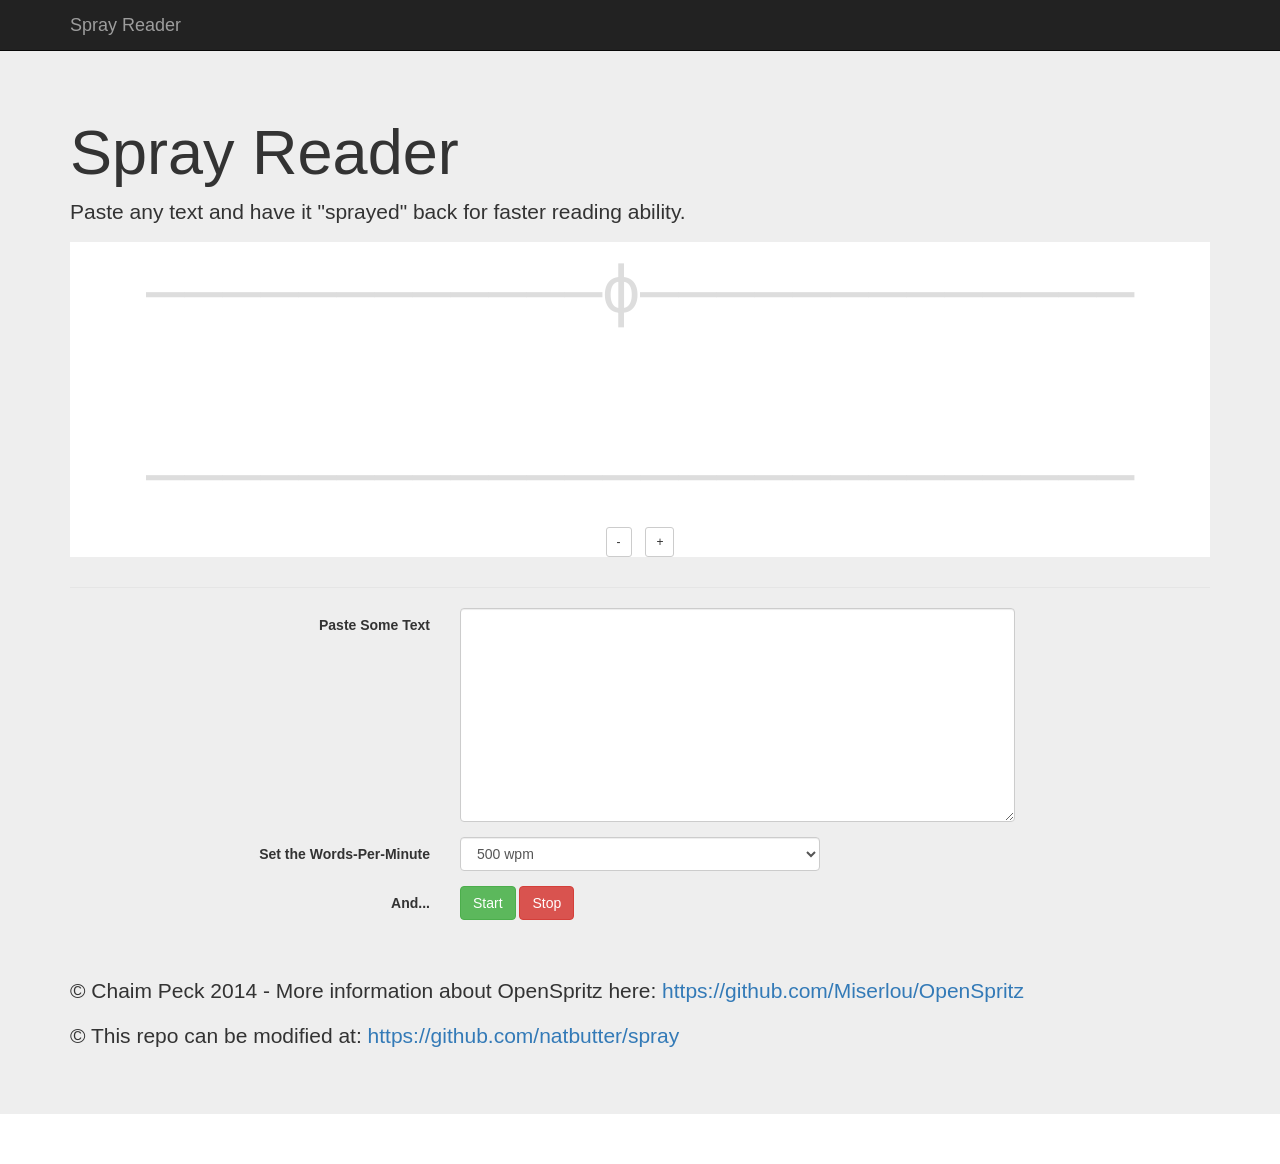
==== docs/index.html @ fa0f38e6 "Add font size buttons to spray reader" ====
<!DOCTYPE html>
<html lang="en">
  <head>
    <meta charset="utf-8">
    <meta http-equiv="X-UA-Compatible" content="IE=edge">
    <meta name="viewport" content="width=device-width, initial-scale=1.0">
    <meta name="description" content="Open-source speed-reading tool, written in JavaScript">
    <meta name="author" content="Chaim Peck">
    <link rel="shortcut icon" href="favicon.png">

    <title>Spray</title>

    <!-- Bootstrap core CSS -->
    <link href="//netdna.bootstrapcdn.com/bootstrap/3.1.1/css/bootstrap.min.css" rel="stylesheet" media="screen">

    <!-- Custom styles for this template -->
    <link href="css/site-style.css" rel="stylesheet">

    <!-- Spray -->
    <link href='https://fonts.googleapis.com/css?family=Droid+Sans+Mono' rel='stylesheet' type='text/css'>
    <link href="css/spray-style.css" rel="stylesheet"> 

    <!-- HTML5 shim and Respond.js IE8 support of HTML5 elements and media queries -->
    <!--[if lt IE 9]>
      <script src="https://oss.maxcdn.com/libs/html5shiv/3.7.0/html5shiv.js"></script>
      <script src="https://oss.maxcdn.com/libs/respond.js/1.3.0/respond.min.js"></script>
    <![endif]-->
  </head>

  <body>
    <div class="navbar navbar-inverse navbar-fixed-top" role="navigation">      
      <div class="container">
        <div class="navbar-header">
          <button type="button" class="navbar-toggle" data-toggle="collapse" data-target=".navbar-collapse">
            <span class="sr-only">Toggle navigation</span>
            <span class="icon-bar"></span>
            <span class="icon-bar"></span>
            <span class="icon-bar"></span>
          </button>
          <a class="navbar-brand" href="#">Spray Reader</a>
        </div>
      </div>
    </div>
    <!-- Main jumbotron for a primary marketing message or call to action -->
    <div class="jumbotron">
      <div class="container">
        <h1>Spray Reader</h1>
        <p>Paste any text and have it "sprayed" back for faster reading ability.</p>
    </div>

    <div class="container">
      <div id="spray_container">
        <div id="guide_top">
            ————————————<span id="notch">&#1092;</span>—————————————
        </div>
        <div id="spray_result">&nbsp;</div>
        <div id="guide_bottom">
            ——————————————————————————
        </div>
        <div id="font-size-controls">
          <button id="decrease-font" class="btn btn-default btn-sm">-</button>
          <button id="increase-font" class="btn btn-default btn-sm">+</button>
        </div>
      </div>
    </div>

    <div class="container">
      <form class="form-horizontal">
        <fieldset>

        <!-- Form Name -->
        <legend>&nbsp;</legend>

        <!-- Textarea -->
        <div class="form-group">
          <label class="col-md-4 control-label" for="input-text">Paste Some Text</label>
          <div class="col-md-6">
            <textarea class="form-control" id="input-text" name="input-text" rows="10" cols="50"></textarea>
          </div>
        </div>

        <!-- Select Basic -->
        <div class="form-group">
          <label class="col-md-4 control-label" for="wpm">Set the Words-Per-Minute</label>
          <div class="col-md-4">
            <select id="wpm" name="wpm" class="form-control">
              <option value="100">100 wpm</option>
              <option value="200">200 wpm</option>
              <option value="300">300 wpm</option>
              <option value="400">400 wpm</option>
              <option value="500" selected>500 wpm</option>
              <option value="600">600 wpm</option>
              <option value="700">700 wpm</option>
              <option value="800">800 wpm</option>
            </select>
          </div>
        </div>

        <!-- Button (Double) -->
        <div class="form-group">
          <label class="col-md-4 control-label" for="start">And...</label>
          <div class="col-md-8">
            <button id="start" name="start" class="btn btn-success">Start</button>
            <button id="stop" name="stop" class="btn btn-danger">Stop</button>
          </div>
        </div>

        </fieldset>
      </form>
    </div>
    <div id="results" class="container"></div>
    <div class="container">
      <hr>

      <footer>
        <p>&copy; Chaim Peck 2014 - More information about OpenSpritz here: <a href="https://github.com/Miserlou/OpenSpritz" target="_new">https://github.com/Miserlou/OpenSpritz</a></p>
        <p>&copy; This repo can be modified at: <a href="https://github.com/natbutter/spray" target="_new">https://github.com/natbutter/spray</a></p>
      </footer>
    </div> <!-- /container -->


    <!-- Bootstrap core JavaScript
    ================================================== -->
    <!-- Placed at the end of the document so the pages load faster -->
    <script src="https://code.jquery.com/jquery-1.10.2.min.js"></script>
    <script src="//netdna.bootstrapcdn.com/bootstrap/3.1.1/js/bootstrap.min.js" type="text/javascript"></script>
    <script src="js/spray-reader.js"></script>
    <script type="text/javascript">
        var sprayReader = new SprayReader('#spray_result');

        $(document).ready(function() {
          $('#start').click(function(event) {
            var inputText = $('#input-text').val();
            var wpm = $('#wpm').val();

            sprayReader.setInput(inputText);
            sprayReader.setWpm(wpm);
            sprayReader.start();

            event.preventDefault();
          });

          $('#stop').click(function(event) {
            sprayReader.stop();

            event.preventDefault();
          });

          $('#increase-font').click(function(event) {
            sprayReader.increaseFontSize();
            event.preventDefault();
          });

          $('#decrease-font').click(function(event) {
            sprayReader.decreaseFontSize();
            event.preventDefault();
          });
        });
    </script>
  </body>
</html>
---- docs/css/site-style.css ----
/* Move down content because we have a fixed navbar that is 50px tall */
body {
  padding-top: 50px;
  padding-bottom: 20px;
}

.tt-query,
.tt-hint {
    height: 30px;
    padding: 8px 12px;
    line-height: 30px;
    outline: none;
}

.tt-query {
    -webkit-box-shadow: inset 0 1px 1px rgba(0, 0, 0, 0.075);
    -moz-box-shadow: inset 0 1px 1px rgba(0, 0, 0, 0.075);
    box-shadow: inset 0 1px 1px rgba(0, 0, 0, 0.075);
}

.tt-hint {
    color: #999
}

.tt-dropdown-menu {
    width: 422px;
    margin-top: 12px;
    padding: 8px 0;
    background-color: #fff;
    border: 1px solid #ccc;
    border: 1px solid rgba(0, 0, 0, 0.2);
    -webkit-border-radius: 8px;
    -moz-border-radius: 8px;
    border-radius: 8px;
    -webkit-box-shadow: 0 5px 10px rgba(0,0,0,.2);
    -moz-box-shadow: 0 5px 10px rgba(0,0,0,.2);
    box-shadow: 0 5px 10px rgba(0,0,0,.2);
}

.tt-suggestion {
    padding: 3px 20px;
    line-height: 24px;
}

.tt-suggestion.tt-is-under-cursor {
    color: #fff;
    background-color: #0097cf;

}

.tt-suggestion p {
    margin: 0;
}
---- docs/css/spray-style.css ----
#spray_holder{
    width: 100%;
    box-shadow: 2px 2px 4px rgba(0, 0, 0, .2);
    background-color: #ffffff;
    position: fixed;
    z-index: 99999999999999999;
}

#spray_spacer{
    width: 100%;
}

#spray_container{
    background-color: #ffffff;
}

#spray_result{
    text-align: center;
    font-size: 64px;
    font-family: 'Droid Sans Mono', sans-serif;
}

#guide_top{
    text-align: center;
    font-size: 64px;
    font-family: 'Droid Sans Mono', sans-serif;
    color: #DDDDDD;
}

#guide_bottom{
    text-align: center;
    font-size: 64px;
    font-family: 'Droid Sans Mono', sans-serif;
    color: #DDDDDD;
}

#notch{
    text-align: center;
    font-size: 64px;
    font-family: 'Droid Sans Mono', sans-serif;
    color: #DDDDDD;
}

#spray_credits{
    float: right;
    font-family: 'Droid Sans Mono', sans-serif;
    font-size: 13px;
}

#spray_credits a{
    color: #dddddd;
    text-decoration: none;
}

#spray_selector{
    float: left;
    width: auto;
}

.invisible{
    font-family: 'Droid Sans Mono', sans-serif;
    color: #ffffff;
}

.spray_start{
    color: #333333;
    text-align: center;
    font-size: 64px;
    font-family: 'Droid Sans Mono', sans-serif;
}
.spray_pivot{
    color: #DE0000;
    text-align: center;
    font-size: 64px;
    font-family: 'Droid Sans Mono', sans-serif;
}
.spray_end{
    color: #333333;
    text-align: center;
    font-size: 64px;
    font-family: 'Droid Sans Mono', sans-serif;
}

@media only screen and (max-device-width: 480px){
    #spray_result, #guide_top, #guide_bottom, #notch, #spray_start, #spray_pivot, #spray_end{
        font-size:14px;
    }
    .spray_start, .spray_pivot, .spray_end{
        font-size:14px;
    }
}

#font-size-controls {
    text-align: center;
    margin-top: 10px;
}

#font-size-controls button {
    margin: 0 5px;
}
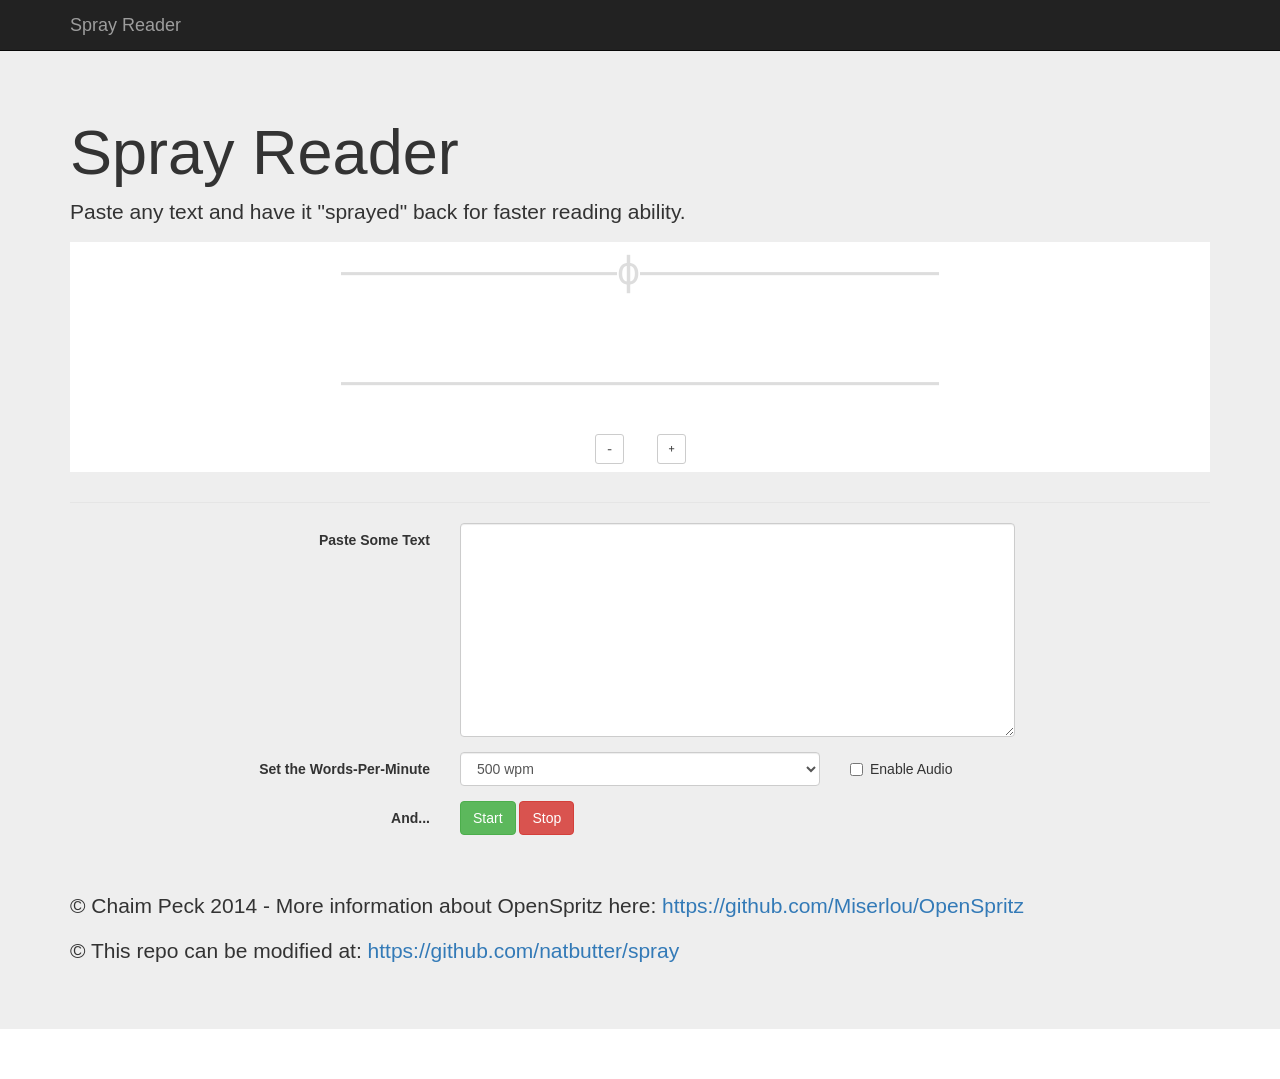
==== commit 3d42c053: "feat: Add optional text-to-speech output for sprayed words This commit introduces an optional audio " ====
--- a/docs/index.html
+++ b/docs/index.html
@@ -94,6 +94,11 @@
               <option value="800">800 wpm</option>
             </select>
           </div>
+          <div class="col-md-4"> <!-- Adjusted column size for checkbox -->
+            <label class="checkbox-inline control-label">
+              <input type="checkbox" id="audio-enable" name="audio-enable"> Enable Audio
+            </label>
+          </div>
         </div>
 
         <!-- Button (Double) -->
@@ -155,6 +160,13 @@
             sprayReader.decreaseFontSize();
             event.preventDefault();
           });
+
+          $('#audio-enable').change(function(event) {
+            sprayReader.isAudioEnabled = $(this).is(':checked');
+            if (!sprayReader.isAudioEnabled && sprayReader.speechSynthesis && sprayReader.speechSynthesis.speaking) {
+              sprayReader.speechSynthesis.cancel();
+            }
+          });
         });
     </script>
   </body>
--- a/docs/css/spray-style.css
+++ b/docs/css/spray-style.css
@@ -12,33 +12,55 @@
 
 #spray_container{
     background-color: #ffffff;
+    text-align: center;
+    font-size: 3vw;
+    font-family: 'Droid Sans Mono', sans-serif;
 }
 
 #spray_result{
     text-align: center;
-    font-size: 64px;
-    font-family: 'Droid Sans Mono', sans-serif;
+/*     font-size: 64px;
+    font-family: 'Droid Sans Mono', sans-serif; */
 }
 
 #guide_top{
     text-align: center;
-    font-size: 64px;
-    font-family: 'Droid Sans Mono', sans-serif;
+/*     font-size: 64px;
+    font-family: 'Droid Sans Mono', sans-serif; */
     color: #DDDDDD;
 }
 
 #guide_bottom{
     text-align: center;
-    font-size: 64px;
-    font-family: 'Droid Sans Mono', sans-serif;
+/*     font-size: 64px;
+    font-family: 'Droid Sans Mono', sans-serif; */
     color: #DDDDDD;
 }
 
 #notch{
     text-align: center;
+/*     font-size: 64px;
+    font-family: 'Droid Sans Mono', sans-serif; */
+    color: #DDDDDD;
+}
+
+.spray_start{
+    color: #333333;
+/*     text-align: center;
     font-size: 64px;
-    font-family: 'Droid Sans Mono', sans-serif;
-    color: #DDDDDD;
+    font-family: 'Droid Sans Mono', sans-serif; */
+}
+.spray_pivot{
+    color: #DE0000;
+/*     text-align: center;
+    font-size: 64px;
+    font-family: 'Droid Sans Mono', sans-serif; */
+}
+.spray_end{
+    color: #333333;
+/*     text-align: center;
+    font-size: 64px;
+    font-family: 'Droid Sans Mono', sans-serif; */
 }
 
 #spray_credits{
@@ -62,33 +84,14 @@
     color: #ffffff;
 }
 
-.spray_start{
-    color: #333333;
-    text-align: center;
-    font-size: 64px;
-    font-family: 'Droid Sans Mono', sans-serif;
-}
-.spray_pivot{
-    color: #DE0000;
-    text-align: center;
-    font-size: 64px;
-    font-family: 'Droid Sans Mono', sans-serif;
-}
-.spray_end{
-    color: #333333;
-    text-align: center;
-    font-size: 64px;
-    font-family: 'Droid Sans Mono', sans-serif;
-}
-
-@media only screen and (max-device-width: 480px){
+/* @media only screen and (max-device-width: 480px){
     #spray_result, #guide_top, #guide_bottom, #notch, #spray_start, #spray_pivot, #spray_end{
         font-size:14px;
     }
     .spray_start, .spray_pivot, .spray_end{
         font-size:14px;
     }
-}
+} */
 
 #font-size-controls {
     text-align: center;
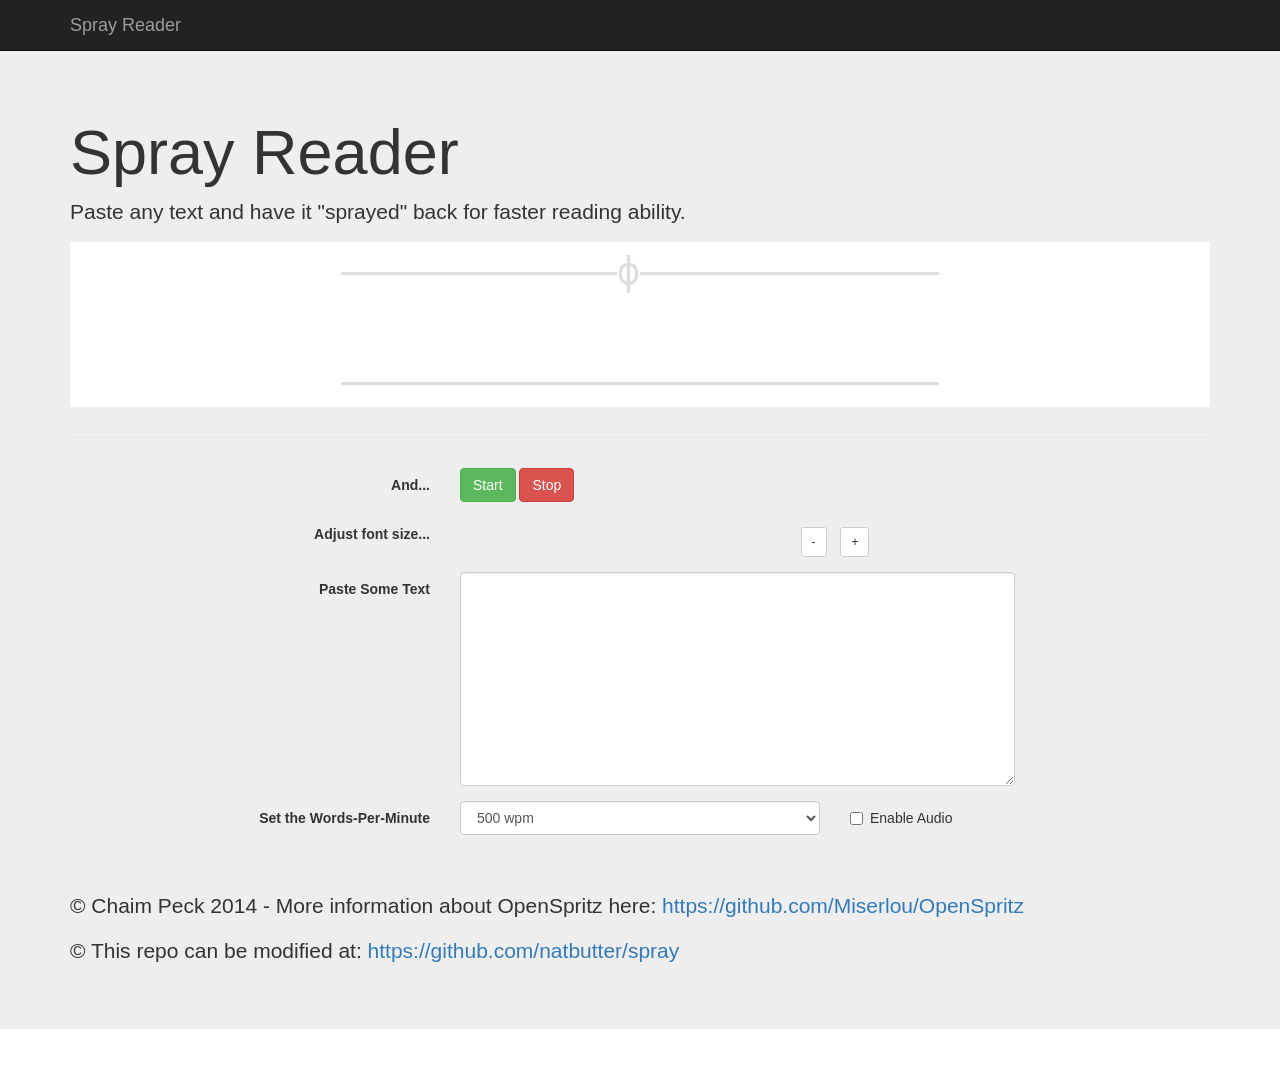
==== commit 59857302: "Moved divs around" ====
--- a/docs/index.html
+++ b/docs/index.html
@@ -57,10 +57,6 @@
         <div id="guide_bottom">
             ——————————————————————————
         </div>
-        <div id="font-size-controls">
-          <button id="decrease-font" class="btn btn-default btn-sm">-</button>
-          <button id="increase-font" class="btn btn-default btn-sm">+</button>
-        </div>
       </div>
     </div>
 
@@ -70,6 +66,25 @@
 
         <!-- Form Name -->
         <legend>&nbsp;</legend>
+        <div id="word_counter"></div>
+
+        <!-- Button (Double) -->
+        <div class="form-group">
+          <label class="col-md-4 control-label" for="start">And...</label>
+          <div class="col-md-8">
+            <button id="start" name="start" class="btn btn-success">Start</button>
+            <button id="stop" name="stop" class="btn btn-danger">Stop</button>
+          </div>
+        </div>
+
+          <!-- Spray Font Size -->
+          <div class="form-group">
+            <label class="col-md-4 control-label" for="start">Adjust font size...</label>
+            <div class="col-md-8" id="font-size-controls">
+              <button id="decrease-font" class="btn btn-default btn-sm">-</button>
+              <button id="increase-font" class="btn btn-default btn-sm">+</button>
+            </div>
+          </div>
 
         <!-- Textarea -->
         <div class="form-group">
@@ -98,15 +113,6 @@
             <label class="checkbox-inline control-label">
               <input type="checkbox" id="audio-enable" name="audio-enable"> Enable Audio
             </label>
-          </div>
-        </div>
-
-        <!-- Button (Double) -->
-        <div class="form-group">
-          <label class="col-md-4 control-label" for="start">And...</label>
-          <div class="col-md-8">
-            <button id="start" name="start" class="btn btn-success">Start</button>
-            <button id="stop" name="stop" class="btn btn-danger">Stop</button>
           </div>
         </div>
 
--- a/docs/css/spray-style.css
+++ b/docs/css/spray-style.css
@@ -101,3 +101,9 @@
 #font-size-controls button {
     margin: 0 5px;
 }
+
+#word_counter {
+    margin-top: 10px;
+    color: #555;
+    font-size: 13px;
+}
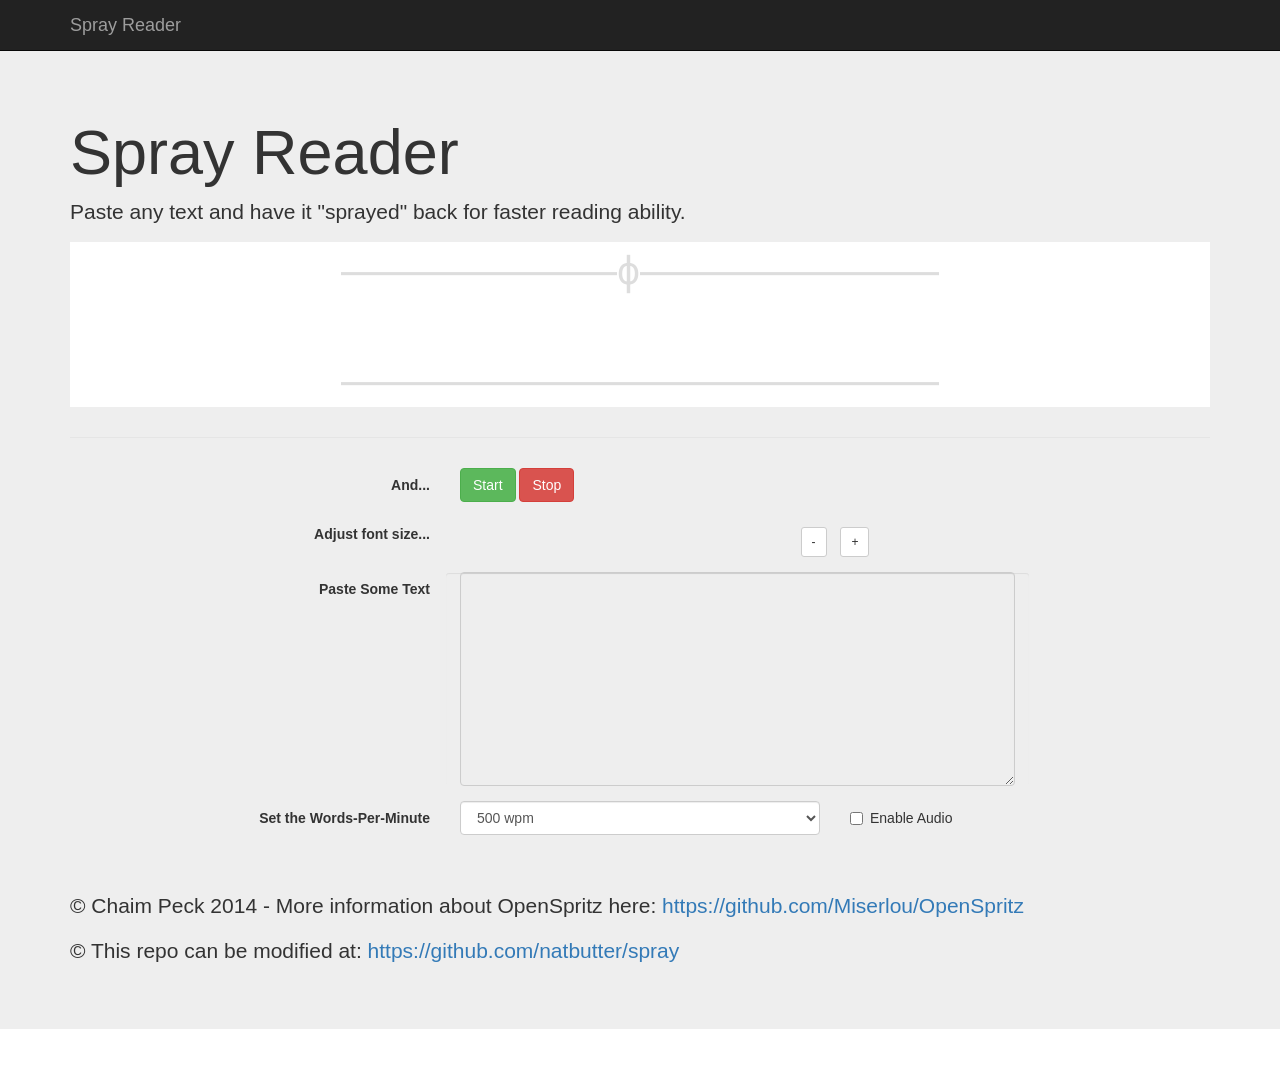
==== commit e4b06faa: "feat: Highlight current word in input text This feature highlights the currently displayed word in t" ====
--- a/docs/index.html
+++ b/docs/index.html
@@ -89,7 +89,8 @@
         <!-- Textarea -->
         <div class="form-group">
           <label class="col-md-4 control-label" for="input-text">Paste Some Text</label>
-          <div class="col-md-6">
+          <div class="col-md-6" id="input-text-container">
+            <div id="input-text-highlighter" class="form-control"></div>
             <textarea class="form-control" id="input-text" name="input-text" rows="10" cols="50"></textarea>
           </div>
         </div>
--- a/docs/css/spray-style.css
+++ b/docs/css/spray-style.css
@@ -107,3 +107,39 @@
     color: #555;
     font-size: 13px;
 }
+
+#input-text-container {
+    position: relative;
+}
+
+#input-text-highlighter {
+    position: absolute;
+    top: 0;
+    left: 0;
+    padding: 6px 12px;
+    width: 100%;
+    height: 100%;
+    border-color: transparent;
+    background-color: transparent;
+    color: transparent;
+    -webkit-text-fill-color: transparent;
+    z-index: 1;
+    white-space: pre-wrap;
+    word-wrap: break-word;
+    font-family: monospace, sans-serif;
+    font-size: 13px;
+    line-height: 1.42857143;
+    -webkit-box-sizing: border-box;
+       -moz-box-sizing: border-box;
+            box-sizing: border-box;
+}
+
+#input-text {
+    position: relative;
+    z-index: 2;
+    background-color: transparent;
+}
+
+.highlight {
+    background-color: rgba(255,255,0,0.5);
+}
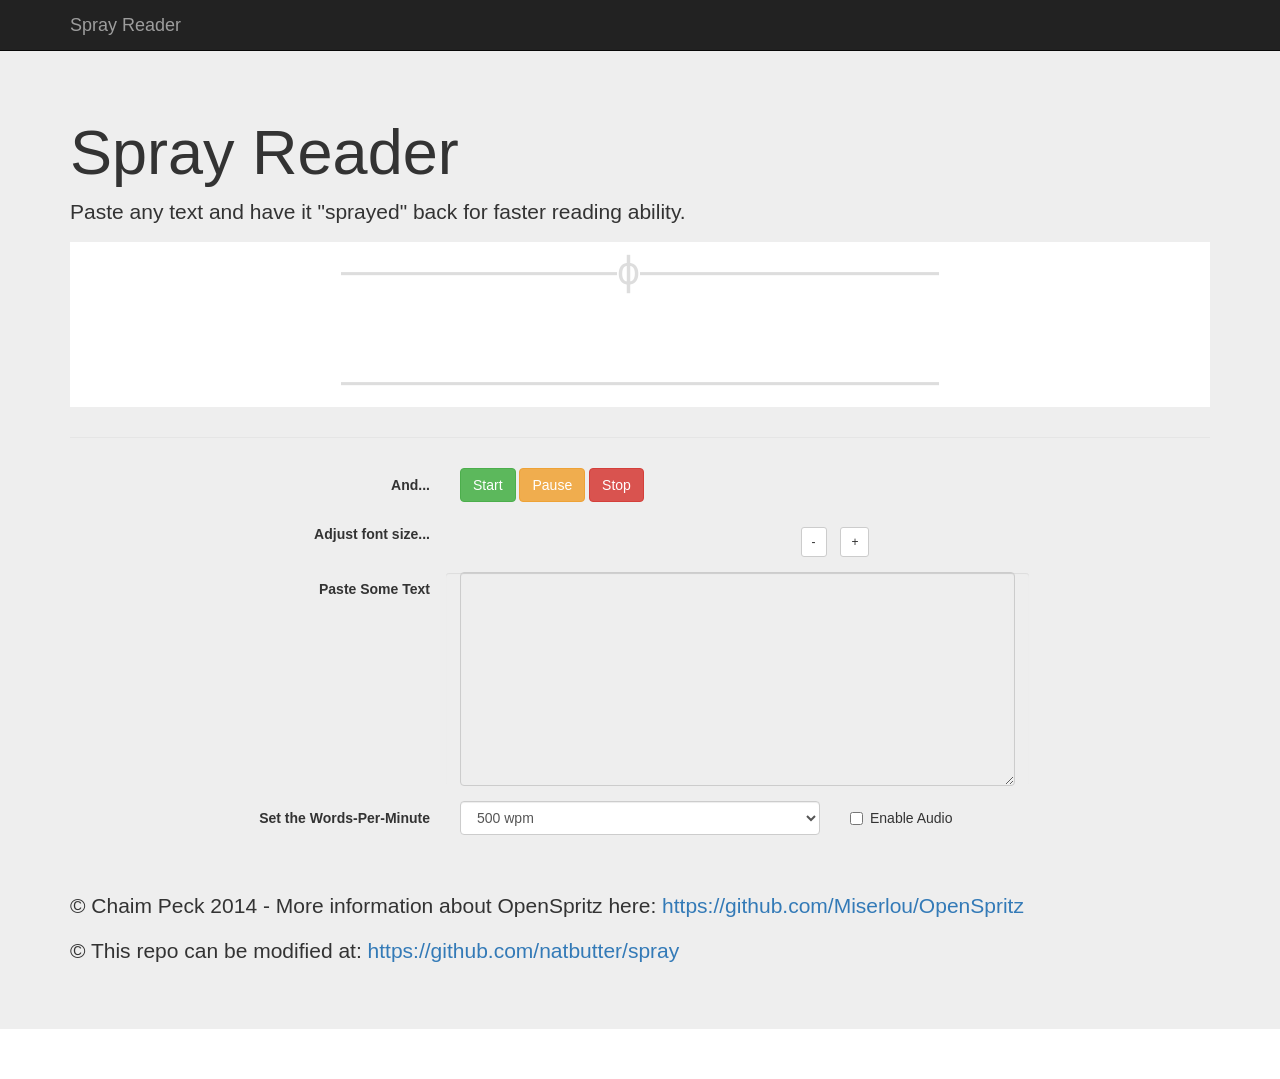
==== commit 89a15f6c: "feat: Add Pause button and functionality This commit introduces a "Pause" button to the Spray Reader" ====
--- a/docs/index.html
+++ b/docs/index.html
@@ -73,6 +73,7 @@
           <label class="col-md-4 control-label" for="start">And...</label>
           <div class="col-md-8">
             <button id="start" name="start" class="btn btn-success">Start</button>
+            <button id="pause" name="pause" class="btn btn-warning">Pause</button>
             <button id="stop" name="stop" class="btn btn-danger">Stop</button>
           </div>
         </div>
@@ -142,12 +143,18 @@
 
         $(document).ready(function() {
           $('#start').click(function(event) {
-            var inputText = $('#input-text').val();
-            var wpm = $('#wpm').val();
+            if (!sprayReader.isPaused) {
+                var inputText = $('#input-text').val();
+                var wpm = $('#wpm').val();
+                sprayReader.setInput(inputText);
+                sprayReader.setWpm(wpm);
+            }
+            sprayReader.start();
+            event.preventDefault();
+          });
 
-            sprayReader.setInput(inputText);
-            sprayReader.setWpm(wpm);
-            sprayReader.start();
+          $('#pause').click(function(event) {
+            sprayReader.pause();
 
             event.preventDefault();
           });
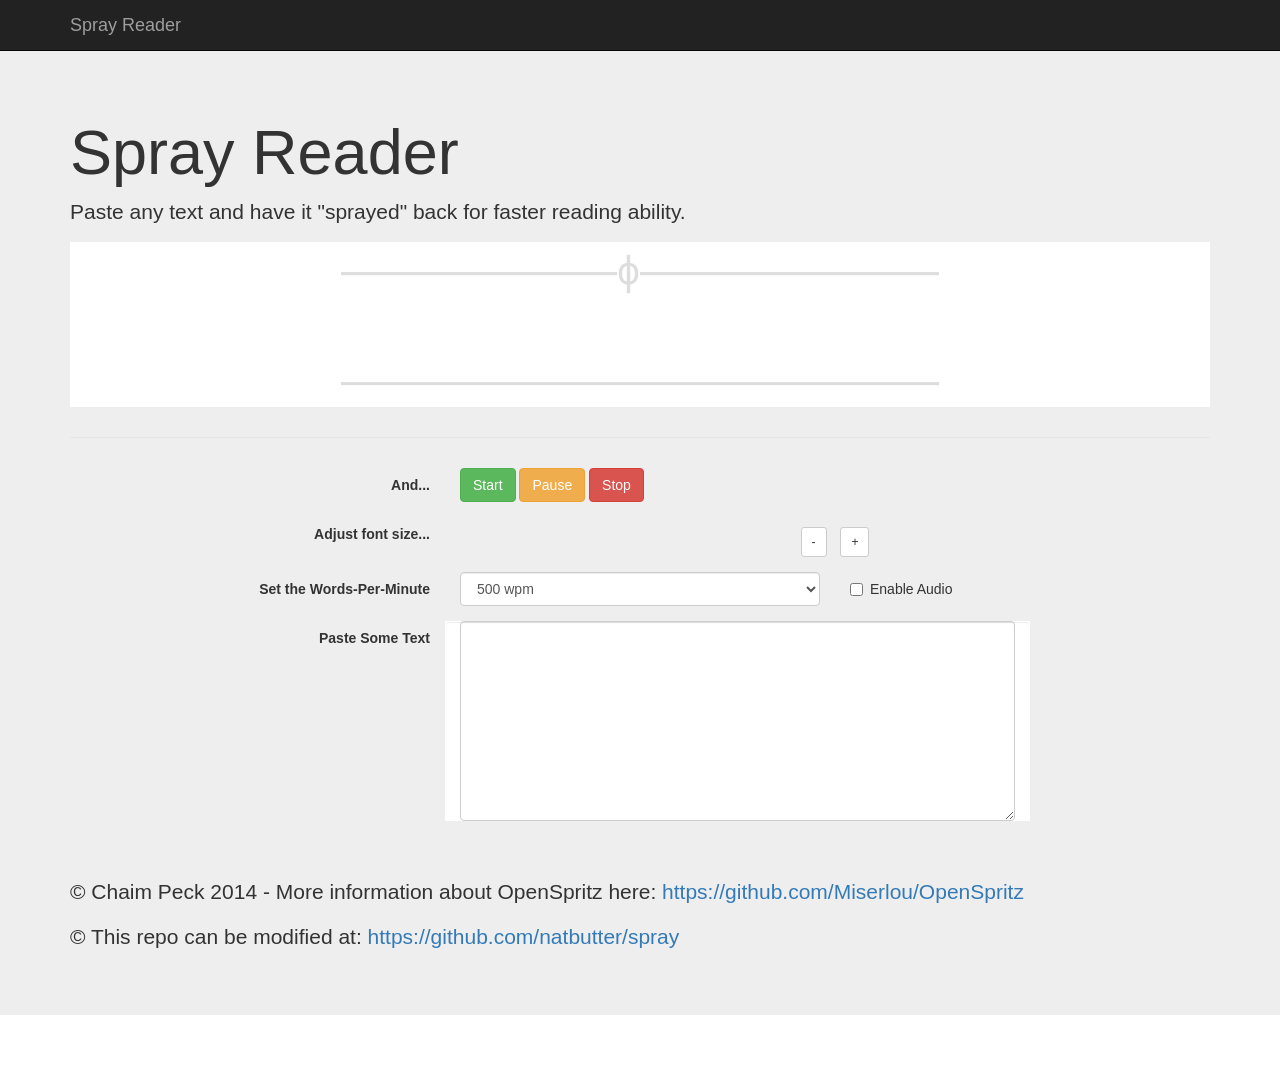
==== commit 43caafad: "changed audio algo and cleaned up page" ====
--- a/docs/index.html
+++ b/docs/index.html
@@ -87,15 +87,6 @@
             </div>
           </div>
 
-        <!-- Textarea -->
-        <div class="form-group">
-          <label class="col-md-4 control-label" for="input-text">Paste Some Text</label>
-          <div class="col-md-6" id="input-text-container">
-            <div id="input-text-highlighter" class="form-control"></div>
-            <textarea class="form-control" id="input-text" name="input-text" rows="10" cols="50"></textarea>
-          </div>
-        </div>
-
         <!-- Select Basic -->
         <div class="form-group">
           <label class="col-md-4 control-label" for="wpm">Set the Words-Per-Minute</label>
@@ -115,6 +106,15 @@
             <label class="checkbox-inline control-label">
               <input type="checkbox" id="audio-enable" name="audio-enable"> Enable Audio
             </label>
+          </div>
+        </div>
+
+        <!-- Textarea -->
+        <div class="form-group">
+          <label class="col-md-4 control-label" for="input-text">Paste Some Text</label>
+          <div class="col-md-6" id="input-text-container">
+            <div id="input-text-highlighter" class="form-control"></div>
+            <textarea class="form-control" id="input-text" name="input-text" rows="10" cols="50"></textarea>
           </div>
         </div>
 
--- a/docs/css/spray-style.css
+++ b/docs/css/spray-style.css
@@ -110,13 +110,26 @@
 
 #input-text-container {
     position: relative;
+    background-color: #fff;
+}
+
+#input-text, #input-text-highlighter {
+    /* Shared styles for alignment */
+    font-family: monospace, sans-serif;
+    font-size: 13px;
+    line-height: 1.42857143;
+    white-space: pre-wrap;
+    word-wrap: break-word;
+    padding: 6px 12px;
+    -webkit-box-sizing: border-box;
+       -moz-box-sizing: border-box;
+            box-sizing: border-box;
 }
 
 #input-text-highlighter {
     position: absolute;
     top: 0;
     left: 0;
-    padding: 6px 12px;
     width: 100%;
     height: 100%;
     border-color: transparent;
@@ -124,20 +137,14 @@
     color: transparent;
     -webkit-text-fill-color: transparent;
     z-index: 1;
-    white-space: pre-wrap;
-    word-wrap: break-word;
-    font-family: monospace, sans-serif;
-    font-size: 13px;
-    line-height: 1.42857143;
-    -webkit-box-sizing: border-box;
-       -moz-box-sizing: border-box;
-            box-sizing: border-box;
 }
 
 #input-text {
     position: relative;
     z-index: 2;
     background-color: transparent;
+    width: 100%;
+    resize: vertical;
 }
 
 .highlight {
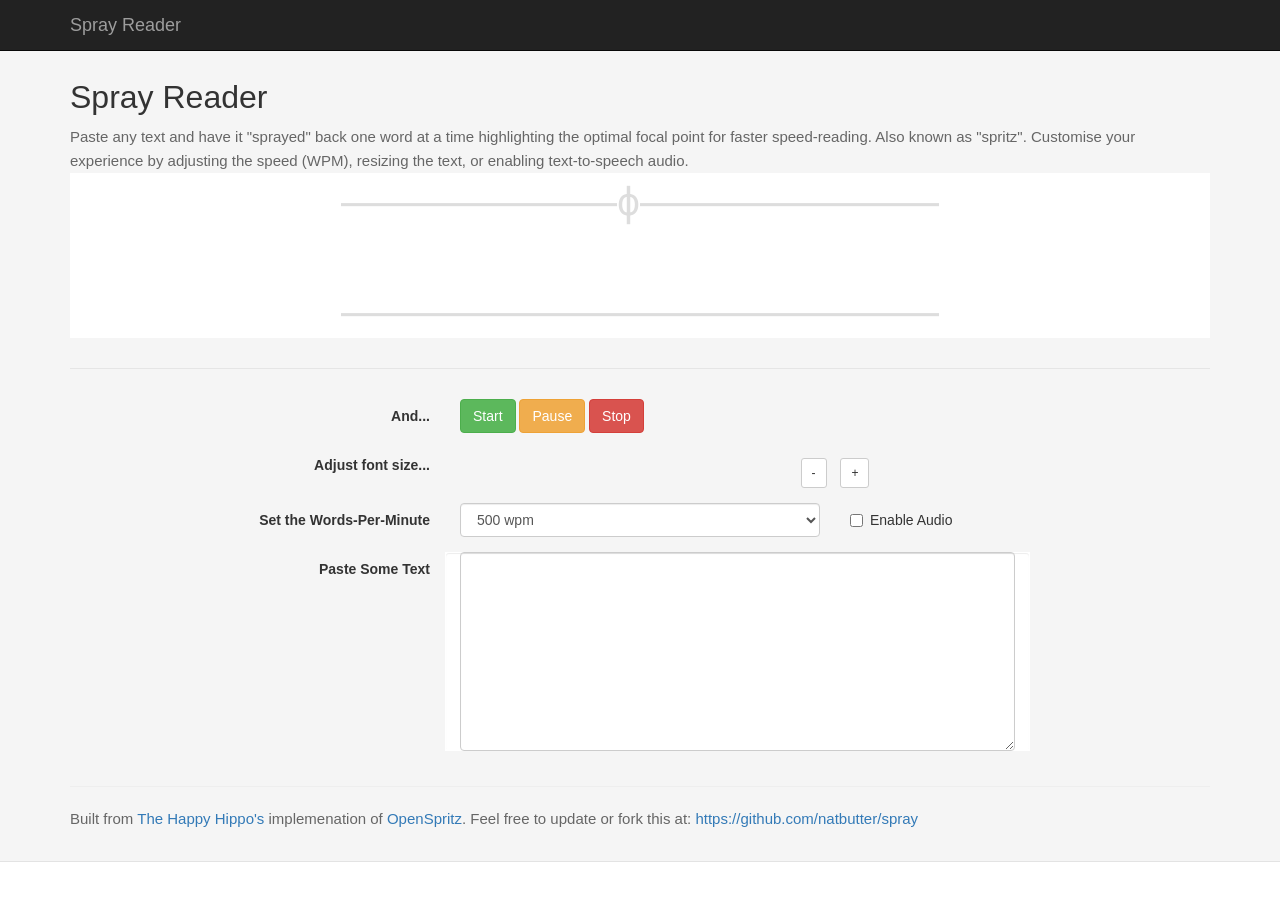
==== commit 9f10acd2: "update voices. Updated readme. Updated ui" ====
--- a/docs/index.html
+++ b/docs/index.html
@@ -1,61 +1,65 @@
 <!DOCTYPE html>
 <html lang="en">
-  <head>
-    <meta charset="utf-8">
-    <meta http-equiv="X-UA-Compatible" content="IE=edge">
-    <meta name="viewport" content="width=device-width, initial-scale=1.0">
-    <meta name="description" content="Open-source speed-reading tool, written in JavaScript">
-    <meta name="author" content="Chaim Peck">
-    <link rel="shortcut icon" href="favicon.png">
-
-    <title>Spray</title>
-
-    <!-- Bootstrap core CSS -->
-    <link href="//netdna.bootstrapcdn.com/bootstrap/3.1.1/css/bootstrap.min.css" rel="stylesheet" media="screen">
-
-    <!-- Custom styles for this template -->
-    <link href="css/site-style.css" rel="stylesheet">
-
-    <!-- Spray -->
-    <link href='https://fonts.googleapis.com/css?family=Droid+Sans+Mono' rel='stylesheet' type='text/css'>
-    <link href="css/spray-style.css" rel="stylesheet"> 
-
-    <!-- HTML5 shim and Respond.js IE8 support of HTML5 elements and media queries -->
-    <!--[if lt IE 9]>
+
+<head>
+  <meta charset="utf-8">
+  <meta http-equiv="X-UA-Compatible" content="IE=edge">
+  <meta name="viewport" content="width=device-width, initial-scale=1.0">
+  <meta name="description" content="Open-source speed-reading spritz tool, written in JavaScript">
+  <meta name="author" content="Nathaniel Butterworth">
+  <link rel="shortcut icon" href="favicon.png">
+
+  <title>Spray</title>
+
+  <!-- Bootstrap core CSS -->
+  <link href="//netdna.bootstrapcdn.com/bootstrap/3.1.1/css/bootstrap.min.css" rel="stylesheet" media="screen">
+
+  <!-- Custom styles for this template -->
+  <link href="css/site-style.css" rel="stylesheet">
+
+  <!-- Spray -->
+  <link href='https://fonts.googleapis.com/css?family=Droid+Sans+Mono' rel='stylesheet' type='text/css'>
+  <link href="css/spray-style.css" rel="stylesheet">
+
+  <!-- HTML5 shim and Respond.js IE8 support of HTML5 elements and media queries -->
+  <!--[if lt IE 9]>
       <script src="https://oss.maxcdn.com/libs/html5shiv/3.7.0/html5shiv.js"></script>
       <script src="https://oss.maxcdn.com/libs/respond.js/1.3.0/respond.min.js"></script>
     <![endif]-->
-  </head>
-
-  <body>
-    <div class="navbar navbar-inverse navbar-fixed-top" role="navigation">      
-      <div class="container">
-        <div class="navbar-header">
-          <button type="button" class="navbar-toggle" data-toggle="collapse" data-target=".navbar-collapse">
-            <span class="sr-only">Toggle navigation</span>
-            <span class="icon-bar"></span>
-            <span class="icon-bar"></span>
-            <span class="icon-bar"></span>
-          </button>
-          <a class="navbar-brand" href="#">Spray Reader</a>
-        </div>
+</head>
+
+<body>
+  <div class="navbar navbar-inverse navbar-fixed-top" role="navigation">
+    <div class="container">
+      <div class="navbar-header">
+        <button type="button" class="navbar-toggle" data-toggle="collapse" data-target=".navbar-collapse">
+          <span class="sr-only">Toggle navigation</span>
+          <span class="icon-bar"></span>
+          <span class="icon-bar"></span>
+          <span class="icon-bar"></span>
+        </button>
+        <a class="navbar-brand" href="#">Spray Reader</a>
       </div>
     </div>
-    <!-- Main jumbotron for a primary marketing message or call to action -->
-    <div class="jumbotron">
-      <div class="container">
-        <h1>Spray Reader</h1>
-        <p>Paste any text and have it "sprayed" back for faster reading ability.</p>
+  </div>
+  <!-- Main intro banner for the application -->
+  <div class="intro-banner">
+    <div class="container">
+      <h1>Spray Reader</h1>
+      <p>Paste any text and have it "sprayed" back one word at a time highlighting the optimal focal
+        point for faster speed-reading. Also known as "spritz". Customise your experience by adjusting the speed (WPM),
+        resizing the text, or enabling
+        text-to-speech audio.</p>
     </div>
 
     <div class="container">
       <div id="spray_container">
         <div id="guide_top">
-            ————————————<span id="notch">&#1092;</span>—————————————
+          ————————————<span id="notch">&#1092;</span>—————————————
         </div>
         <div id="spray_result">&nbsp;</div>
         <div id="guide_bottom">
-            ——————————————————————————
+          ——————————————————————————
         </div>
       </div>
     </div>
@@ -64,19 +68,19 @@
       <form class="form-horizontal">
         <fieldset>
 
-        <!-- Form Name -->
-        <legend>&nbsp;</legend>
-        <div id="word_counter"></div>
-
-        <!-- Button (Double) -->
-        <div class="form-group">
-          <label class="col-md-4 control-label" for="start">And...</label>
-          <div class="col-md-8">
-            <button id="start" name="start" class="btn btn-success">Start</button>
-            <button id="pause" name="pause" class="btn btn-warning">Pause</button>
-            <button id="stop" name="stop" class="btn btn-danger">Stop</button>
-          </div>
-        </div>
+          <!-- Form Name -->
+          <legend>&nbsp;</legend>
+          <div id="word_counter"></div>
+
+          <!-- Button (Double) -->
+          <div class="form-group">
+            <label class="col-md-4 control-label" for="start">And...</label>
+            <div class="col-md-8">
+              <button id="start" name="start" class="btn btn-success">Start</button>
+              <button id="pause" name="pause" class="btn btn-warning">Pause</button>
+              <button id="stop" name="stop" class="btn btn-danger">Stop</button>
+            </div>
+          </div>
 
           <!-- Spray Font Size -->
           <div class="form-group">
@@ -87,36 +91,46 @@
             </div>
           </div>
 
-        <!-- Select Basic -->
-        <div class="form-group">
-          <label class="col-md-4 control-label" for="wpm">Set the Words-Per-Minute</label>
-          <div class="col-md-4">
-            <select id="wpm" name="wpm" class="form-control">
-              <option value="100">100 wpm</option>
-              <option value="200">200 wpm</option>
-              <option value="300">300 wpm</option>
-              <option value="400">400 wpm</option>
-              <option value="500" selected>500 wpm</option>
-              <option value="600">600 wpm</option>
-              <option value="700">700 wpm</option>
-              <option value="800">800 wpm</option>
-            </select>
-          </div>
-          <div class="col-md-4"> <!-- Adjusted column size for checkbox -->
-            <label class="checkbox-inline control-label">
-              <input type="checkbox" id="audio-enable" name="audio-enable"> Enable Audio
-            </label>
-          </div>
-        </div>
-
-        <!-- Textarea -->
-        <div class="form-group">
-          <label class="col-md-4 control-label" for="input-text">Paste Some Text</label>
-          <div class="col-md-6" id="input-text-container">
-            <div id="input-text-highlighter" class="form-control"></div>
-            <textarea class="form-control" id="input-text" name="input-text" rows="10" cols="50"></textarea>
-          </div>
-        </div>
+          <!-- Select Basic -->
+          <div class="form-group">
+            <label class="col-md-4 control-label" for="wpm">Set the Words-Per-Minute</label>
+            <div class="col-md-4">
+              <select id="wpm" name="wpm" class="form-control">
+                <option value="100">100 wpm</option>
+                <option value="200">200 wpm</option>
+                <option value="300">300 wpm</option>
+                <option value="400">400 wpm</option>
+                <option value="500" selected>500 wpm</option>
+                <option value="600">600 wpm</option>
+                <option value="700">700 wpm</option>
+                <option value="800">800 wpm</option>
+              </select>
+            </div>
+            <div class="col-md-4"> <!-- Adjusted column size for checkbox -->
+              <label class="checkbox-inline control-label">
+                <input type="checkbox" id="audio-enable" name="audio-enable"> Enable Audio
+              </label>
+            </div>
+          </div>
+
+          <!-- Voice Selector -->
+          <div class="form-group" id="voice-select-group" style="display: none;">
+            <label class="col-md-4 control-label" for="voice-select">Choose Voice</label>
+            <div class="col-md-4">
+              <select id="voice-select" name="voice-select" class="form-control">
+                <option value="">Loading voices...</option>
+              </select>
+            </div>
+          </div>
+
+          <!-- Textarea -->
+          <div class="form-group">
+            <label class="col-md-4 control-label" for="input-text">Paste Some Text</label>
+            <div class="col-md-6" id="input-text-container">
+              <div id="input-text-highlighter" class="form-control"></div>
+              <textarea class="form-control" id="input-text" name="input-text" rows="10" cols="50"></textarea>
+            </div>
+          </div>
 
         </fieldset>
       </form>
@@ -126,8 +140,9 @@
       <hr>
 
       <footer>
-        <p>&copy; Chaim Peck 2014 - More information about OpenSpritz here: <a href="https://github.com/Miserlou/OpenSpritz" target="_new">https://github.com/Miserlou/OpenSpritz</a></p>
-        <p>&copy; This repo can be modified at: <a href="https://github.com/natbutter/spray" target="_new">https://github.com/natbutter/spray</a></p>
+        <p>Built from <a href="https://github.com/the-happy-hippo/spray">The Happy Hippo's</a> implemenation of <a
+            href="https://github.com/Miserlou/OpenSpritz" target="_new">OpenSpritz</a>. Feel free to update or fork this
+          at: <a href="https://github.com/natbutter/spray" target="_new">https://github.com/natbutter/spray</a></p>
       </footer>
     </div> <!-- /container -->
 
@@ -141,47 +156,102 @@
     <script type="text/javascript">
         var sprayReader = new SprayReader('#spray_result');
 
-        $(document).ready(function() {
-          $('#start').click(function(event) {
+        $(document).ready(function () {
+          $('#start').click(function (event) {
             if (!sprayReader.isPaused) {
-                var inputText = $('#input-text').val();
-                var wpm = $('#wpm').val();
-                sprayReader.setInput(inputText);
-                sprayReader.setWpm(wpm);
+              var inputText = $('#input-text').val();
+              var wpm = $('#wpm').val();
+              sprayReader.setInput(inputText);
+              sprayReader.setWpm(wpm);
             }
             sprayReader.start();
             event.preventDefault();
           });
 
-          $('#pause').click(function(event) {
-            sprayReader.pause();
-
-            event.preventDefault();
-          });
-
-          $('#stop').click(function(event) {
-            sprayReader.stop();
-
-            event.preventDefault();
-          });
-
-          $('#increase-font').click(function(event) {
-            sprayReader.increaseFontSize();
-            event.preventDefault();
-          });
-
-          $('#decrease-font').click(function(event) {
-            sprayReader.decreaseFontSize();
-            event.preventDefault();
-          });
-
-          $('#audio-enable').change(function(event) {
-            sprayReader.isAudioEnabled = $(this).is(':checked');
-            if (!sprayReader.isAudioEnabled && sprayReader.speechSynthesis && sprayReader.speechSynthesis.speaking) {
+        $('#pause').click(function (event) {
+          sprayReader.pause();
+
+          event.preventDefault();
+        });
+
+        $('#stop').click(function (event) {
+          sprayReader.stop();
+
+          event.preventDefault();
+        });
+
+        $('#increase-font').click(function (event) {
+          sprayReader.increaseFontSize();
+          event.preventDefault();
+        });
+
+        $('#decrease-font').click(function (event) {
+          sprayReader.decreaseFontSize();
+          event.preventDefault();
+        });
+
+        $('#audio-enable').change(function (event) {
+          var isChecked = $(this).is(':checked');
+          sprayReader.isAudioEnabled = isChecked;
+          if (isChecked) {
+            $('#voice-select-group').show();
+            populateVoices();
+          } else {
+            $('#voice-select-group').hide();
+            if (sprayReader.speechSynthesis && sprayReader.speechSynthesis.speaking) {
               sprayReader.speechSynthesis.cancel();
             }
+          }
+        });
+
+        function populateVoices() {
+          if (!sprayReader.speechSynthesis) return;
+          var voices = sprayReader.speechSynthesis.getVoices();
+          var voiceSelect = $('#voice-select');
+          var currentVal = voiceSelect.val();
+          voiceSelect.empty();
+          
+          if (voices.length === 0) {
+            voiceSelect.append('<option value="">No voices available</option>');
+            return;
+          }
+
+          // Sort voices by language then name
+          voices.sort(function(a, b) {
+            if (a.lang < b.lang) return -1;
+            if (a.lang > b.lang) return 1;
+            if (a.name < b.name) return -1;
+            if (a.name > b.name) return 1;
+            return 0;
           });
-        });
+
+          voices.forEach(function(voice) {
+            var isGoogle = voice.name.indexOf('Google') !== -1;
+            var label = voice.name + ' (' + voice.lang + ')' + (isGoogle ? ' ✨' : '');
+            var option = $('<option>')
+              .val(voice.voiceURI)
+              .text(label);
+            if (voice.voiceURI === currentVal) {
+              option.attr('selected', 'selected');
+            }
+            voiceSelect.append(option);
+          });
+
+          sprayReader.setVoice(voiceSelect.val());
+        }
+
+        if (sprayReader.speechSynthesis) {
+          if (sprayReader.speechSynthesis.onvoiceschanged !== undefined) {
+            sprayReader.speechSynthesis.onvoiceschanged = populateVoices;
+          }
+          populateVoices();
+        }
+
+        $('#voice-select').change(function() {
+          sprayReader.setVoice($(this).val());
+        });
+      });
     </script>
-  </body>
-</html>
+</body>
+
+</html>
--- a/docs/css/site-style.css
+++ b/docs/css/site-style.css
@@ -50,4 +50,29 @@
 
 .tt-suggestion p {
     margin: 0;
+}
+
+footer {
+    font-size: 12px;
+}
+
+.intro-banner {
+    padding: 30px 0;
+    background-color: #f5f5f5;
+    border-bottom: 1px solid #e3e3e3;
+    margin-bottom: 30px;
+}
+
+.intro-banner h1 {
+    font-size: 32px;
+    margin-top: 0;
+    margin-bottom: 10px;
+    font-weight: 500;
+}
+
+.intro-banner p {
+    font-size: 15px;
+    color: #666;
+    line-height: 1.6;
+    margin-bottom: 0;
 }
--- a/docs/css/spray-style.css
+++ b/docs/css/spray-style.css
@@ -124,6 +124,8 @@
     -webkit-box-sizing: border-box;
        -moz-box-sizing: border-box;
             box-sizing: border-box;
+    overflow-y: scroll;
+    overflow-x: hidden;
 }
 
 #input-text-highlighter {
@@ -137,6 +139,16 @@
     color: transparent;
     -webkit-text-fill-color: transparent;
     z-index: 1;
+    scrollbar-color: transparent transparent;
+}
+
+#input-text-highlighter::-webkit-scrollbar {
+    color: transparent;
+    background: transparent;
+}
+
+#input-text-highlighter::-webkit-scrollbar-thumb {
+    background: transparent;
 }
 
 #input-text {
